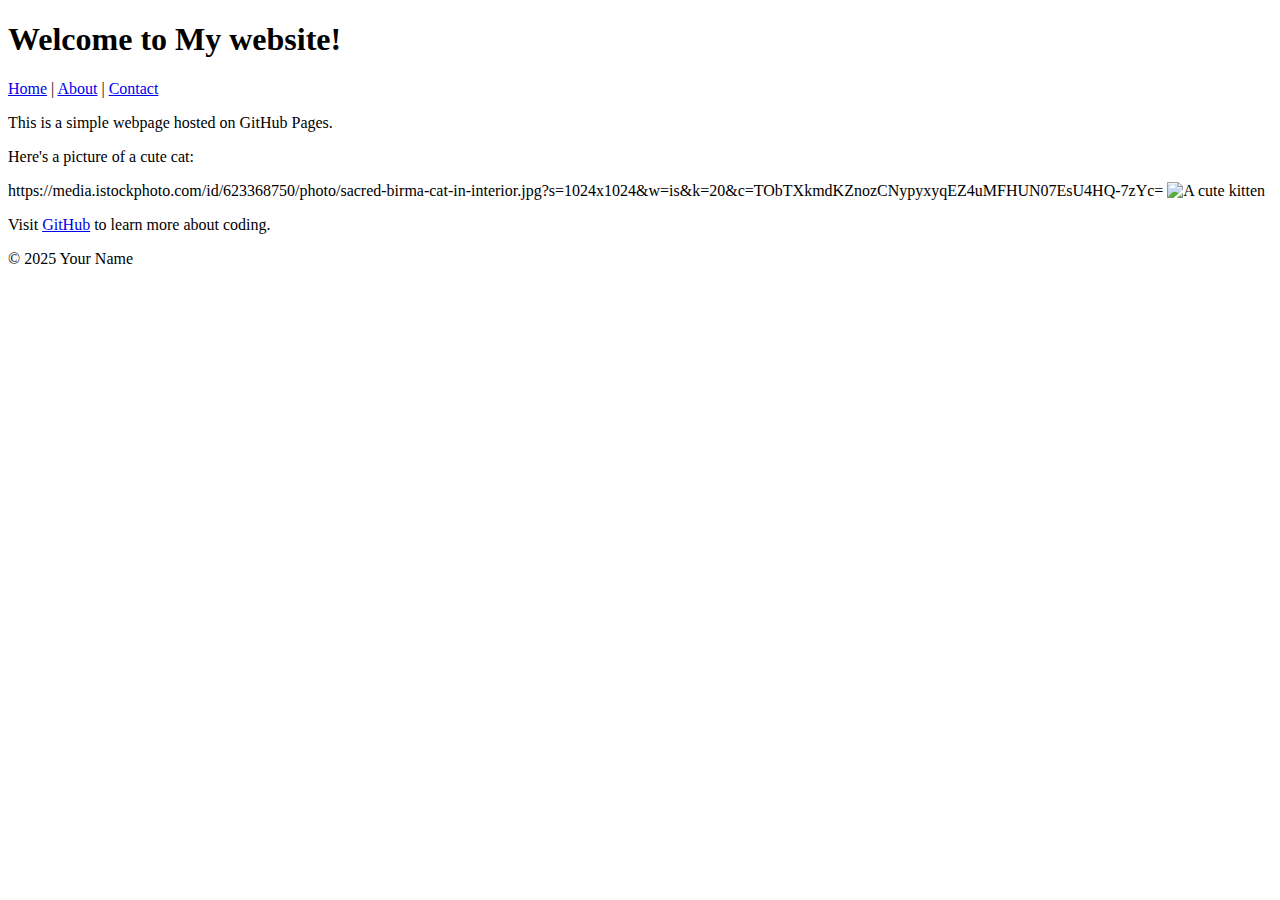
==== index.html @ 995c496c "Update index.html" ====
<!DOCTYPE html>

<html lang="en">

<head>

<meta charset="UTF-8">

<meta name="viewport" content="width=device-width, initial-scale=1.0">

<title>My First GitHub Page</title>

</head>

<body>

<header>

<h1>Welcome to My website!</h1>

</header>


<main>
  <head>

<meta charset="UTF-8">

<meta name="viewport" content="width=device-width, initial-scale=1.0">

<title>My First GitHub Page</title>

</head>

<body>

<header>

<nav>

<a href="index.html">Home</a> |

<a href="about.html">About</a> |

<a href="contact.html">Contact</a>

</nav>

<p>This is a simple webpage hosted on GitHub Pages.</p>

<p>Here's a picture of a cute cat:</p>
  https://media.istockphoto.com/id/623368750/photo/sacred-birma-cat-in-interior.jpg?s=1024x1024&w=is&k=20&c=TObTXkmdKZnozCNypyxyqEZ4uMFHUN07EsU4HQ-7zYc=

<img src="https://placekitten.com/200/300" alt="A cute kitten">


<p>Visit <a href="https://github.com">GitHub</a> to learn more about coding.</p>

</main>


<footer>

<p>&copy; 2025 Your Name</p>

</footer>

</body>

</html>
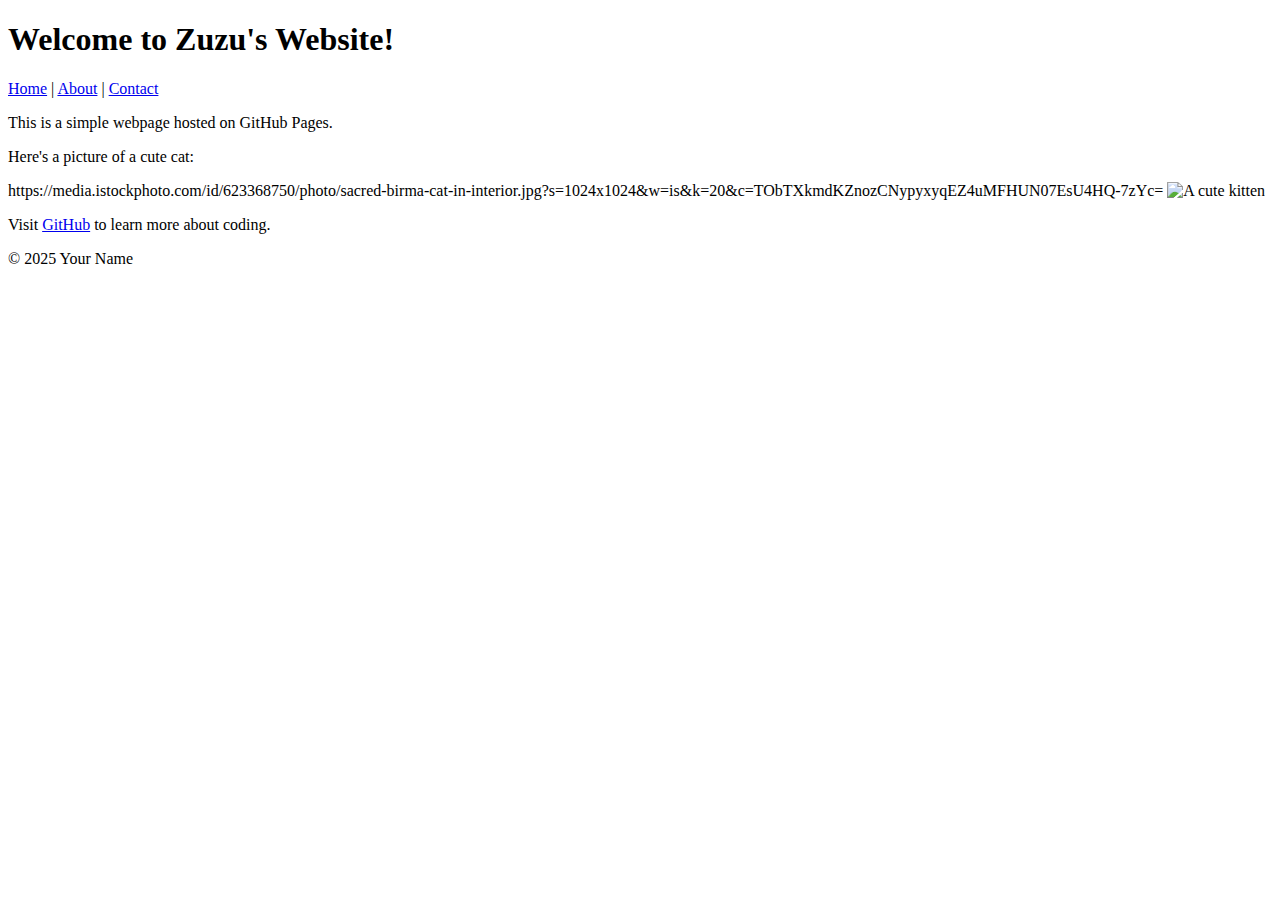
==== commit 903091fe: "Update index.html" ====
--- a/index.html
+++ b/index.html
@@ -16,7 +16,7 @@
 
 <header>
 
-<h1>Welcome to My website!</h1>
+<h1>Welcome to Zuzu's Website!</h1>
 
 </header>
 
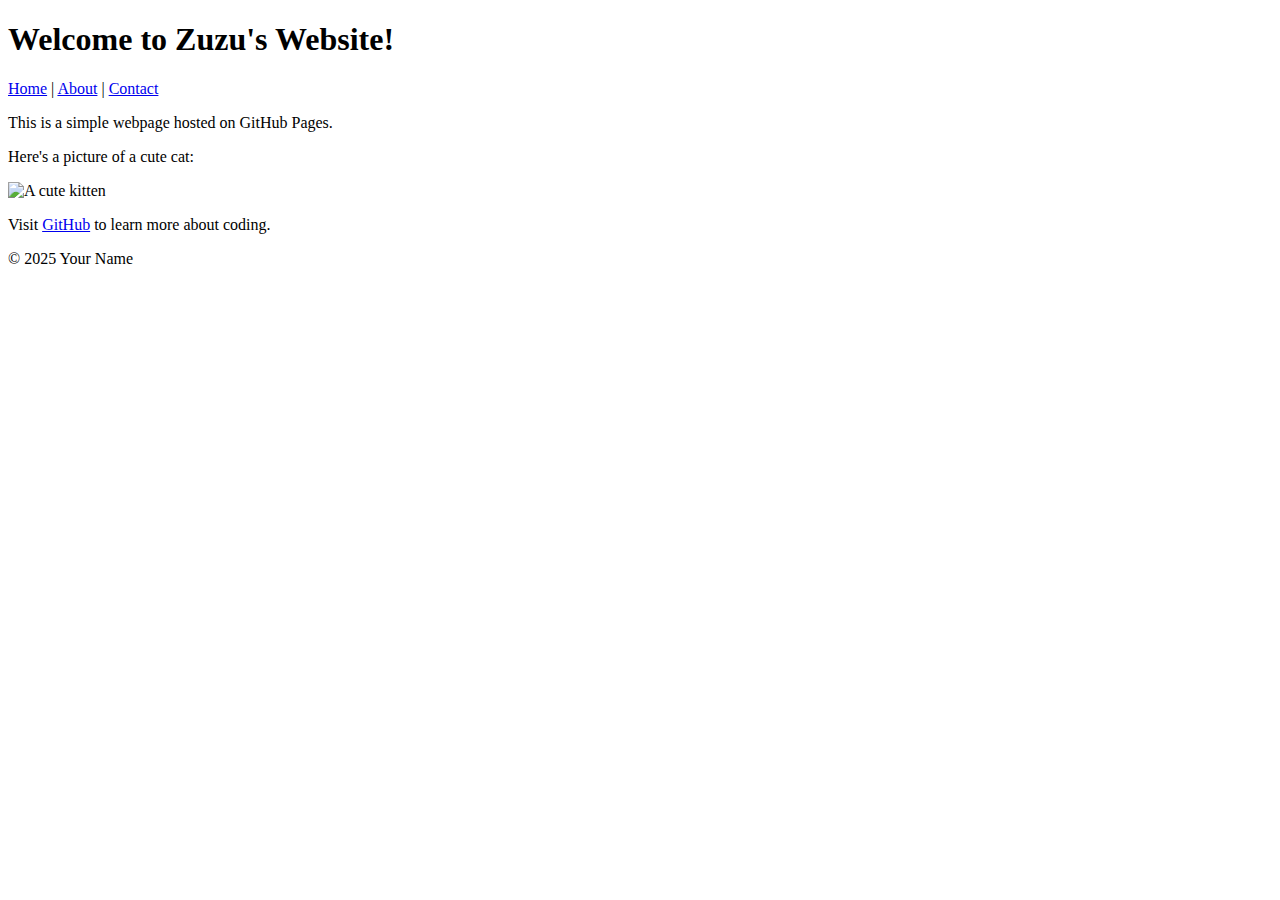
==== commit d4f5d5cc: "Update index.html" ====
--- a/index.html
+++ b/index.html
@@ -49,7 +49,6 @@
 <p>This is a simple webpage hosted on GitHub Pages.</p>
 
 <p>Here's a picture of a cute cat:</p>
-  https://media.istockphoto.com/id/623368750/photo/sacred-birma-cat-in-interior.jpg?s=1024x1024&w=is&k=20&c=TObTXkmdKZnozCNypyxyqEZ4uMFHUN07EsU4HQ-7zYc=
 
 <img src="https://placekitten.com/200/300" alt="A cute kitten">
 
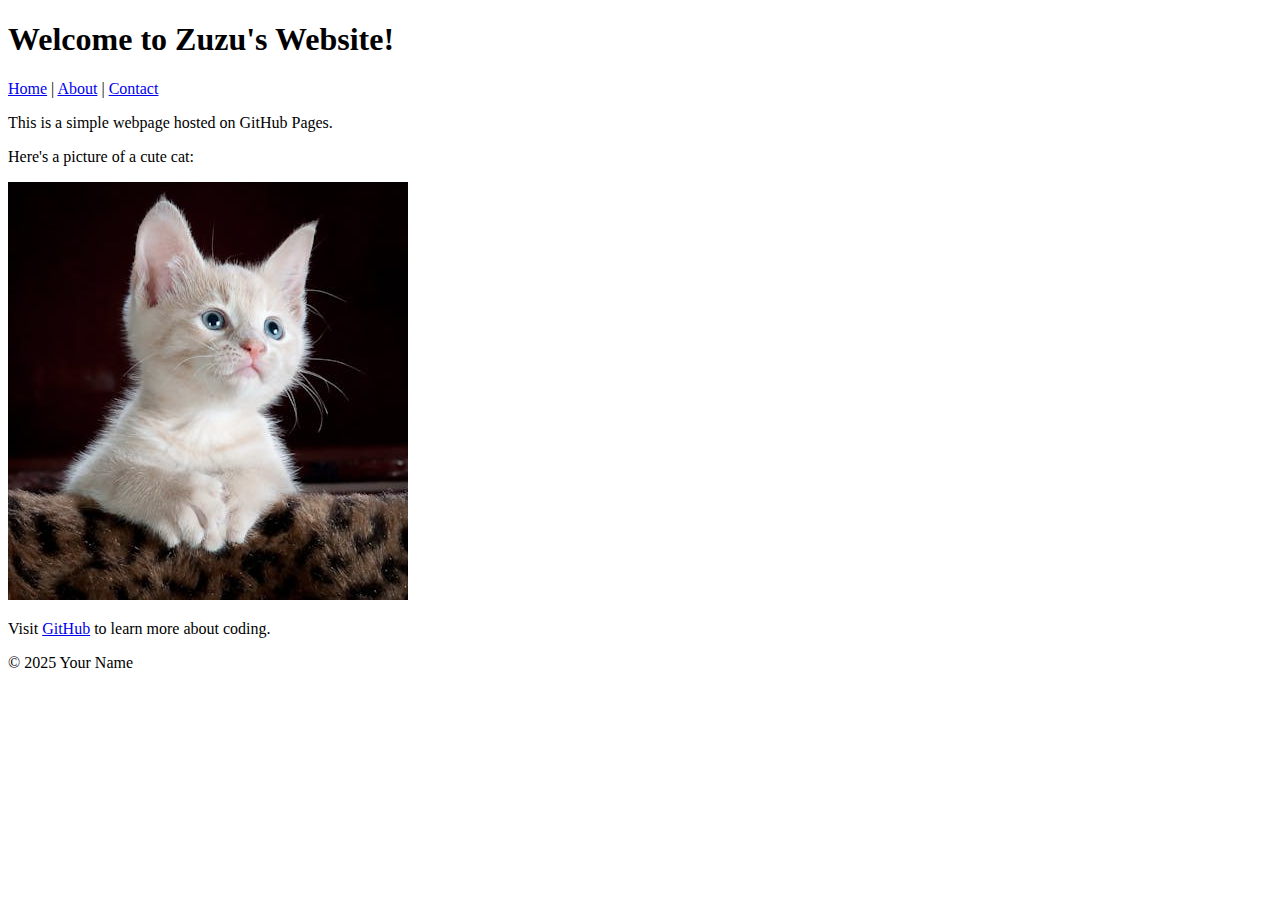
==== commit 3bb95b22: "index.html" ====
--- a/index.html
+++ b/index.html
@@ -50,7 +50,7 @@
 
 <p>Here's a picture of a cute cat:</p>
 
-<img src="https://placekitten.com/200/300" alt="A cute kitten">
+<img src="kitty-cat-kitten-pet-45201.jpeg">
 
 
 <p>Visit <a href="https://github.com">GitHub</a> to learn more about coding.</p>
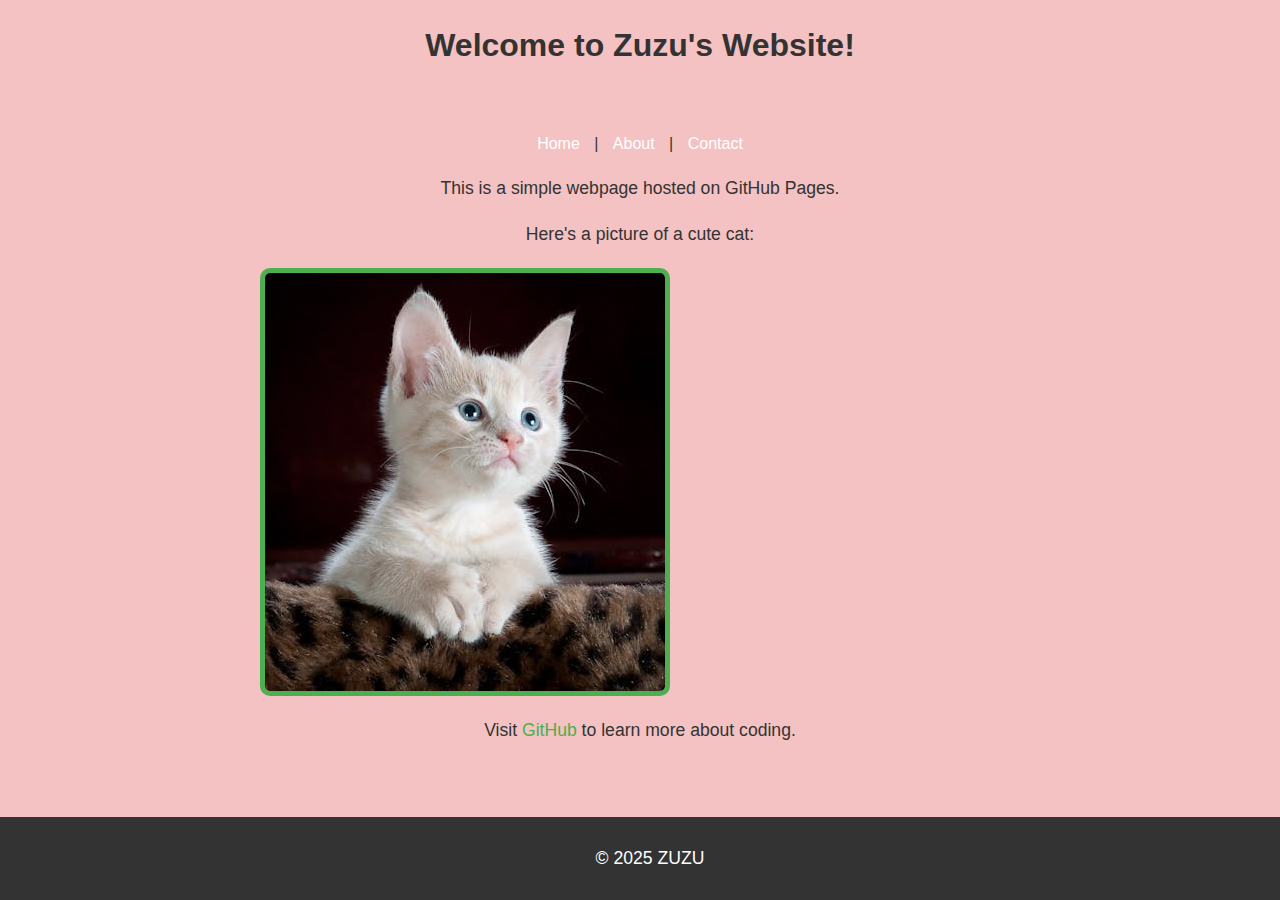
==== commit 2a5f5522: "Update index.html" ====
--- a/index.html
+++ b/index.html
@@ -29,6 +29,7 @@
 <meta name="viewport" content="width=device-width, initial-scale=1.0">
 
 <title>My First GitHub Page</title>
+    <link rel="stylesheet" href="styles.css">
 
 </head>
 
@@ -60,7 +61,7 @@
 
 <footer>
 
-<p>&copy; 2025 Your Name</p>
+<p>&copy; 2025 ZUZU</p>
 
 </footer>
 
--- a/styles.css
+++ b/styles.css
@@ -0,0 +1,128 @@
+selector {
+
+property: value;
+
+}
+body {
+
+font-family: Arial, sans-serif;
+
+color: #333;
+
+background-color: #F4C2C2; /* Baby pink */
+
+margin: 0; /* Remove default margin */
+
+padding: 0;
+
+line-height: 1.6; /* Full viewport height */
+
+}
+header {
+
+background-color: #F4C2C2; /* Baby pink */
+
+color: #333; /* Dark gray text for contrast */
+
+padding: 20px;/* Add some padding */
+
+text-align: center; /* Center the text */
+
+}
+
+
+header h1 {
+
+margin: 0;
+
+}
+
+
+nav a {
+
+color: white;
+
+text-decoration: none;
+
+margin: 0 10px;
+
+}
+nav a:hover {
+
+text-decoration: underline;
+
+}
+main {
+
+padding: 20px;
+
+max-width: 800px;
+
+margin: 0 auto;
+
+}
+
+
+main img {
+
+max-width: 100%;
+
+height: auto;
+
+display: block;
+
+margin: 20px 0;
+
+}
+footer {
+
+background-color: #333;
+
+color: white;
+
+text-align: center;
+
+padding: 10px;
+
+position: fixed;
+
+bottom: 0;
+
+width: 100%;
+
+}
+p {
+
+font-size: 1.1em;
+
+}
+
+
+a {
+
+color: #4CAF50;
+
+text-decoration: none;
+
+}
+
+
+a:hover {
+
+text-decoration: underline;
+
+}
+img {
+
+border: 5px solid #4CAF50;
+
+border-radius: 10px;
+
+}
+main a[href^="mailto:"] {
+
+color: #ff5722;
+
+font-weight: bold;
+
+}
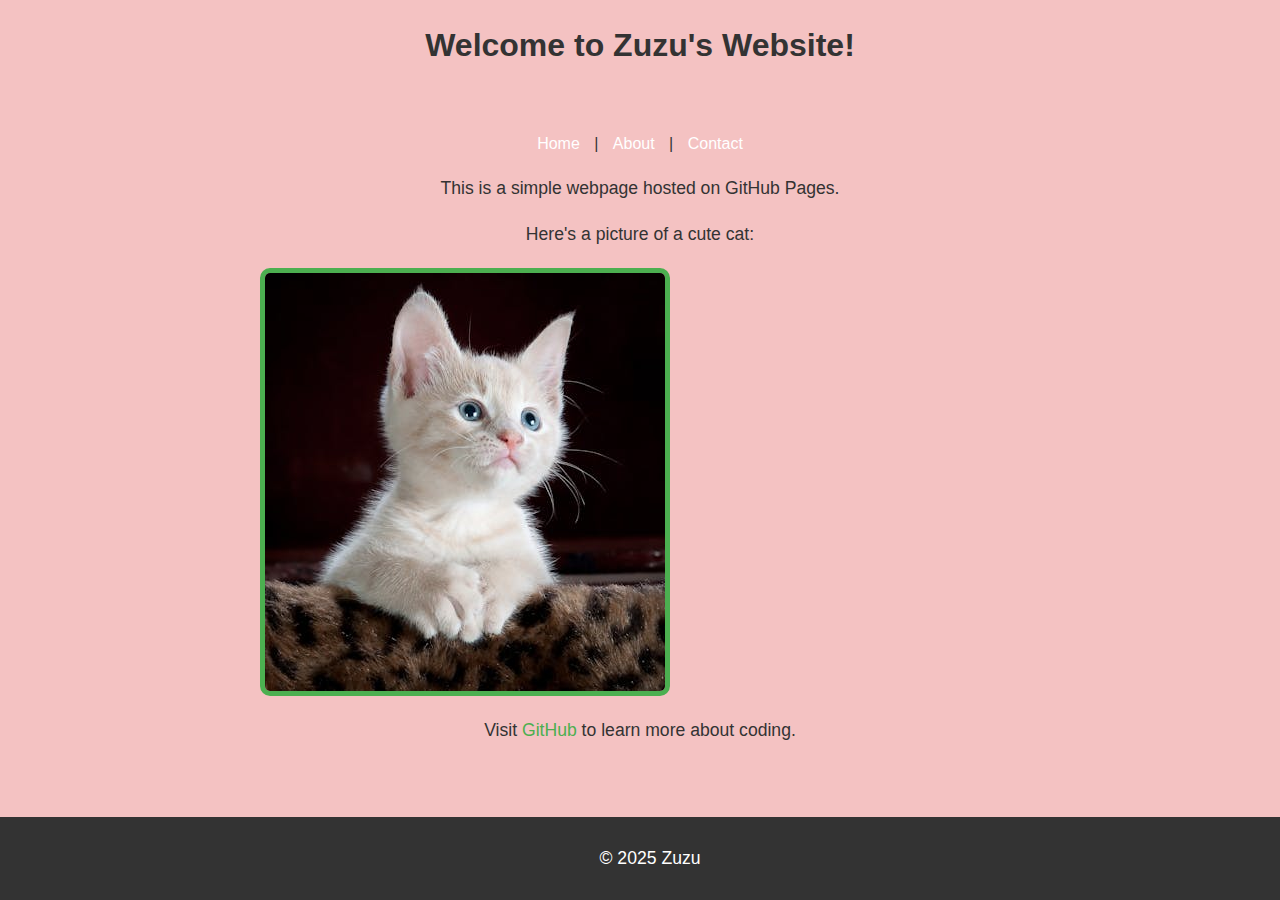
==== commit ceea392e: "index.html" ====
--- a/index.html
+++ b/index.html
@@ -61,7 +61,7 @@
 
 <footer>
 
-<p>&copy; 2025 ZUZU</p>
+<p>&copy; 2025 Zuzu</p>
 
 </footer>
 
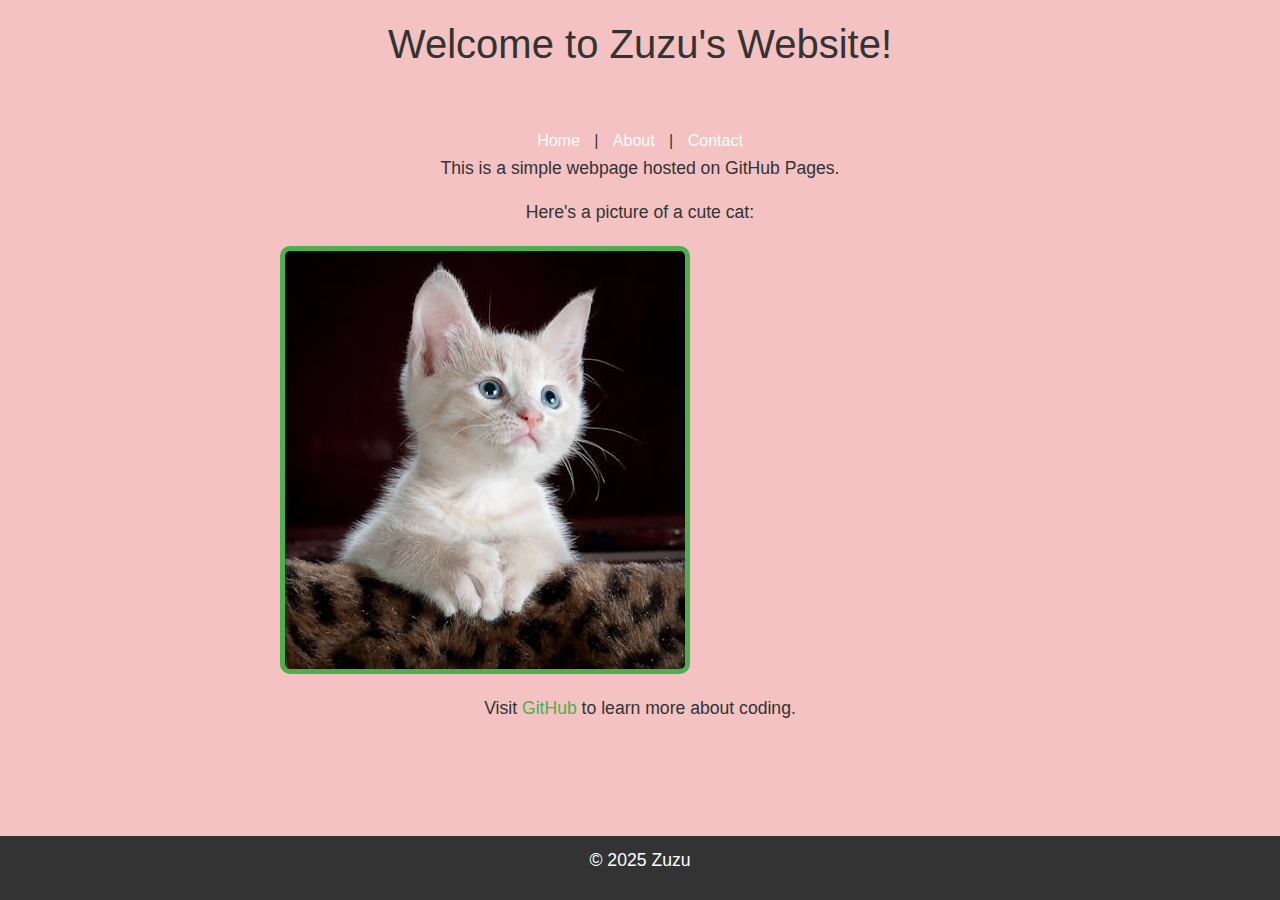
==== commit edde391c: "index.html" ====
--- a/index.html
+++ b/index.html
@@ -29,11 +29,19 @@
 <meta name="viewport" content="width=device-width, initial-scale=1.0">
 
 <title>My First GitHub Page</title>
+    <!-- Bootstrap CSS -->
+
+<link href="https://cdn.jsdelivr.net/npm/bootstrap@5.3.0/dist/css/bootstrap.min.css" rel="stylesheet">
     <link rel="stylesheet" href="styles.css">
 
 </head>
 
 <body>
+  <!-- Bootstrap JS and dependencies -->
+
+<script src="https://cdn.jsdelivr.net/npm/@popperjs/core@2.11.6/dist/umd/popper.min.js"></script>
+
+<script src="https://cdn.jsdelivr.net/npm/bootstrap@5.3.0/dist/js/bootstrap.min.js"></script>
 
 <header>
 
